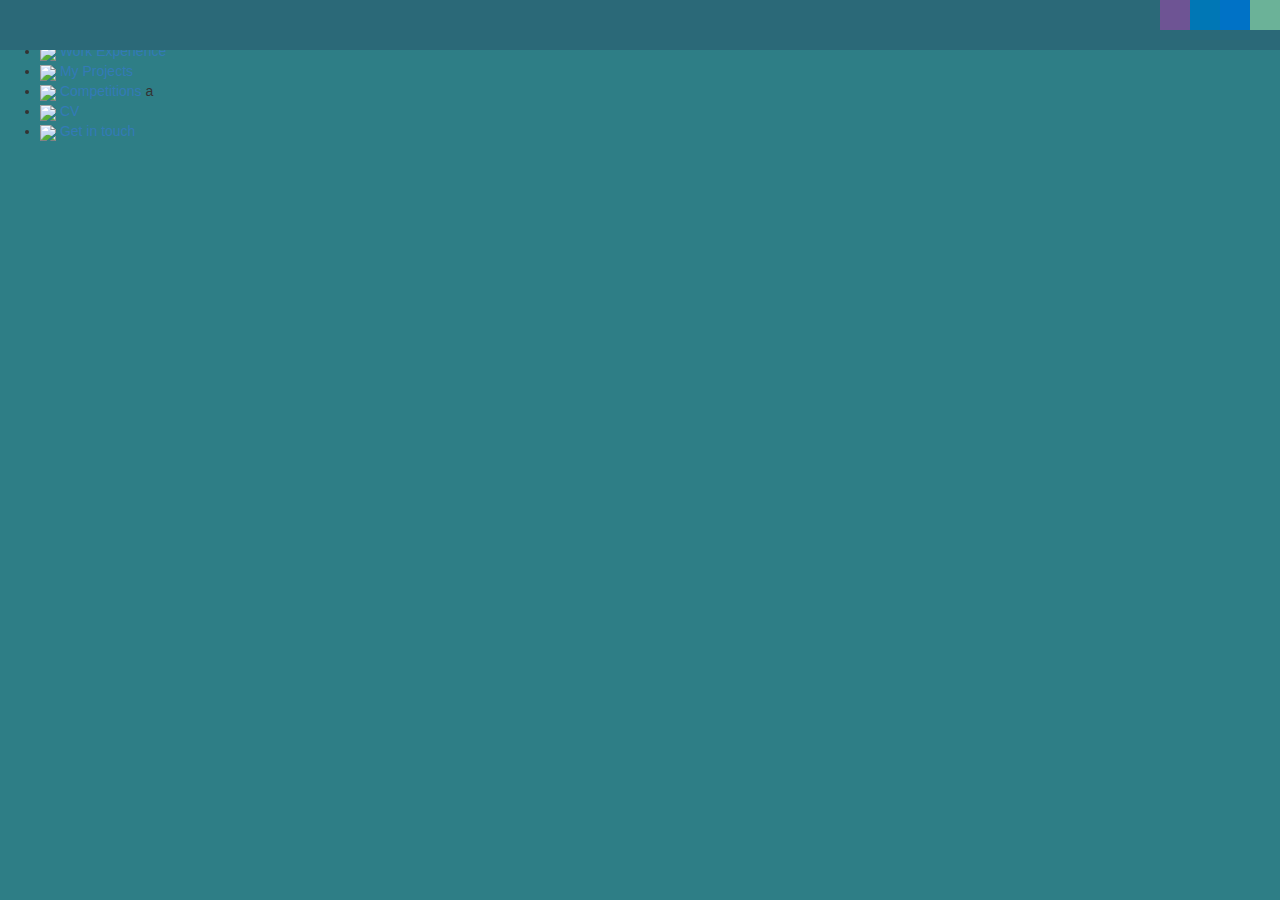
==== Portfolio/Index.html @ b5e85e82 "Home button background change" ====
﻿<!DOCTYPE html>
<html>
<head>
    <meta charset="utf-8" />
    <link rel="stylesheet" href="https://maxcdn.bootstrapcdn.com/bootstrap/3.4.0/css/bootstrap.min.css">
    <script src="https://ajax.googleapis.com/ajax/libs/jquery/3.3.1/jquery.min.js"></script>
    <script src="https://maxcdn.bootstrapcdn.com/bootstrap/3.3.7/js/bootstrap.min.js"></script>
    <link rel="stylesheet" href="https://use.fontawesome.com/releases/v5.7.2/css/all.css" integrity="sha384-fnmOCqbTlWIlj8LyTjo7mOUStjsKC4pOpQbqyi7RrhN7udi9RwhKkMHpvLbHG9Sr" crossorigin="anonymous">
    <link rel="stylesheet" href="https://cdn.metroui.org.ua/v4/css/metro-all.min.css">
    <script src="https://ajax.googleapis.com/ajax/libs/jquery/3.3.1/jquery.min.js"></script>
    <script src="https://maxcdn.bootstrapcdn.com/bootstrap/3.4.0/js/bootstrap.min.js"></script>
   
    <link  rel="stylesheet"type="text/css" href="TemplateStyle.css" />
    <link rel="stylesheet" type="text/css" href="HomeStyle.css" />
    <link rel="stylesheet" type="text/css" href="GridStyle.css" />

    <title></title>
</head>
<body data-spy="scroll" data-target=".navbar" data-offset="50">

    <nav class="navbar navbar-inverse navbar-fixed-top">
        <div class="container-fluid">
            
            <ul class="nav navbar-nav navbar-right">
                
                <li> <a href="#" class="fab fa-github" style="background-color:#6e5494" title="Check out my GitHub!" data-toggle="popover" data-placement="bottom" data-trigger="focus" data-content="<a href='https://www.github.com/nodonnell98'  target=_blank>github.com/nodonnell98</a>" data-html="true"></a></li>
                <li><a href="#" class="fab fa-linkedin-in" style="background-color:#0077B5" title="Let's connect on LinkedIn" data-toggle="popover" data-placement="bottom"  data-trigger="focus" data-content="<a href='https://www.linkedin.com/in/nodonnell/'  target=_blank>linkedin.com/in/nodonnell/</a>" data-html="true"></a></li>
                <li><a href="#" class="fas fa-envelope" style="background-color:#0072c6" title="Send me an email" data-toggle="popover" data-placement="bottom"  data-trigger="focus" data-content="<a href='https://niall_d98@hotmail.com'  target=_blank>niall_od98@hotmail.com</a>" data-html="true"></a></li>
                <li><a href="#rig" class="fas fa-home" style="background-color:#6bb298"></a></li>
                
            </ul>



        </div>
    </nav>
    
    <div id="section1" class="container-fluid">
        <img id ="Hello" src="Images/Niall_background_final.jpg" alt="Hello there!" />
     </div>





    <div style="position:relative;">
        <ul id="rig">
            <li>
                <a class="rig-cell" href="About.html" style="padding: 0%; margin: 0%;">
                    <img class="rig-img" src="Images/Project.jpg">
                    <span class="rig-overlay"></span>
                    <span class="rig-text">About me</span>
                </a>
            </li>
            <li>
                <a class="rig-cell" href="Work.html" style="padding: 0%; margin: 0%;">
                    <img class="rig-img" src="Images/breifcase.jpg">
                    <span class="rig-overlay"></span>
                    <span class="rig-text">Work Experience</span>
                </a>
            </li>
            <li>
                <a class="rig-cell" href="Project.html" style="padding: 0%; margin: 0%;">
                    <img class="rig-img" src="Images/laptop.jpg">
                    <span class="rig-overlay"></span>
                    <span class="rig-text">My Projects</span>
                </a>
            </li>
            <li>
                <a class="rig-cell" href="Competition.html" style="padding: 0%; margin: 0%;">
                    <img class="rig-img" src="Images/medal.jpg">
                    <span class="rig-overlay"></span>
                    <span class="rig-text">Competitions</span>
                </a>a
            </li>

            <li>
                <a class="rig-cell" href="CV/CV_CompSci_Sponge.pdf" style="padding: 0%; margin: 0%;">
                    <img class="rig-img" src="Images/paper.jpg">
                    <span class="rig-overlay"></span>
                    <span class="rig-text">CV</span>
                </a>
            </li>

            <li>
                <a class="rig-cell" href="Contact.html" style="padding: 0%; margin: 0%;">
                    <img class="rig-img" src="Images/Contact.jpg" />
                    <span class="rig-overlay"></span>
                    <span class="rig-text">Get in touch</span>
                </a>
            </li>
        </ul>
    </div>

    <script>
            $(document).ready(function () {
                $('[data-toggle="popover"]').popover();
            });
    </script>


</body>
</html>
---- Portfolio/TemplateStyle.css ----
﻿body {
    background-color: #2E7E86;
}

@font-face {
    font-family: 'caviarDream';
    src: url(Fonts/CaviarDreams.ttf)
}

@font-face {
    font-family: 'caviarDreamB';
    src: url(Fonts/CaviarDreams_Bold.ttf)
}

#section1{
    height: 100%;
    margin: 0px;
    padding: 0px;
}

#section2 {
    height: 100%;
    width: 100%;
    background-color: #2d7d86;
}

.navbar {
    background-color: #2b6978;
    border: none;
    color: ivory;
}

#nameLink {
    font-family: caviarDreamB;
    color: #e4e4b6;
    font-size: 40px;
}

a{
    padding: 10px;
}

.nav.navbar-nav li a {
    color: lightgray;
}
---- Portfolio/HomeStyle.css ----
﻿body {
}

#Hello {
    width: auto%;
    height: 100%;
    margin: 0%
}
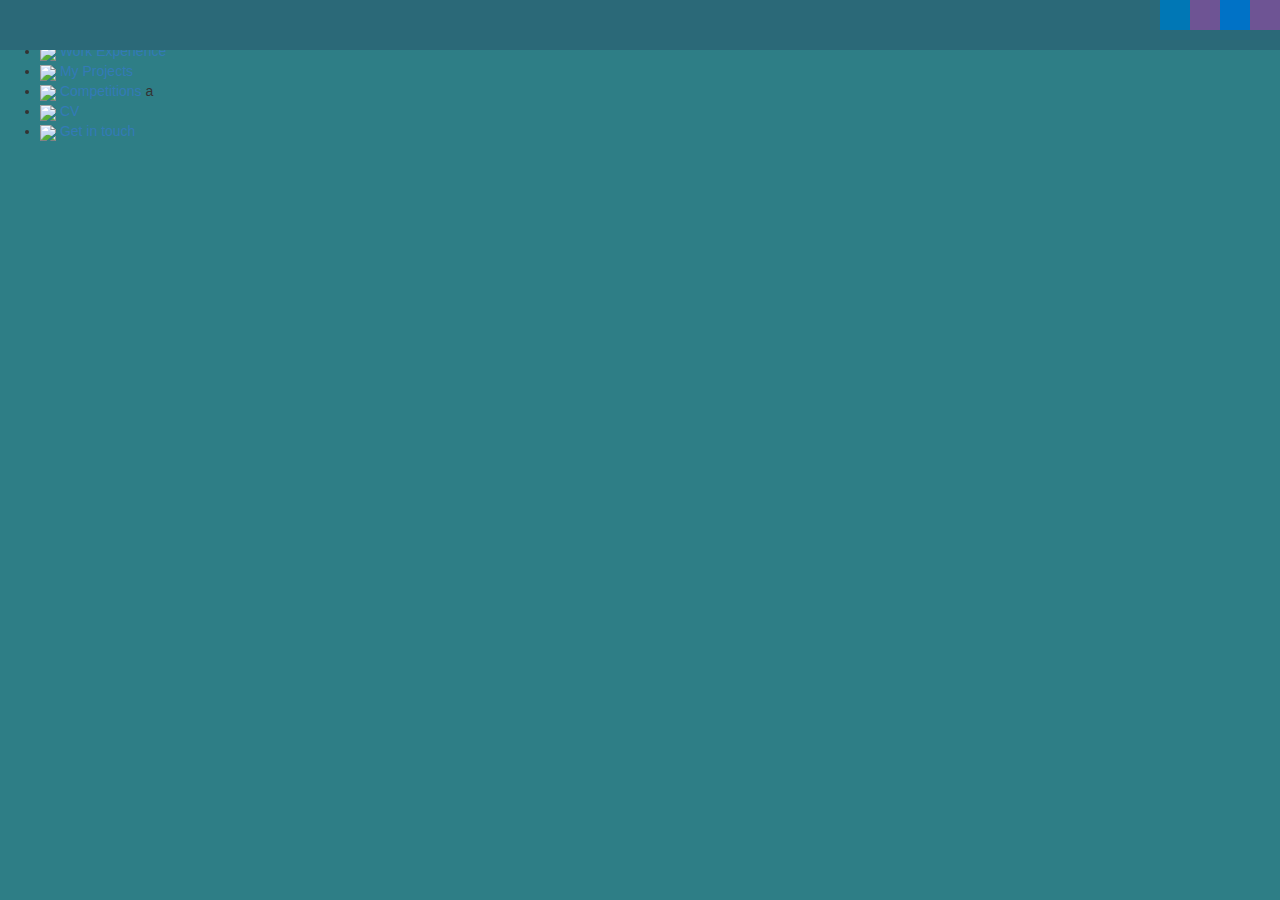
==== commit 720ff166: "Nav bar change" ====
--- a/Portfolio/Index.html
+++ b/Portfolio/Index.html
@@ -22,12 +22,11 @@
         <div class="container-fluid">
             
             <ul class="nav navbar-nav navbar-right">
-                
+                <li><a href="#" class="fab fa-linkedin-in" style="background-color:#0077B5" title="Let's connect on LinkedIn" data-toggle="popover" data-placement="bottom" data-trigger="focus" data-content="<a href='https://www.linkedin.com/in/nodonnell/'  target=_blank>linkedin.com/in/nodonnell/</a>" data-html="true"></a></li>
                 <li> <a href="#" class="fab fa-github" style="background-color:#6e5494" title="Check out my GitHub!" data-toggle="popover" data-placement="bottom" data-trigger="focus" data-content="<a href='https://www.github.com/nodonnell98'  target=_blank>github.com/nodonnell98</a>" data-html="true"></a></li>
-                <li><a href="#" class="fab fa-linkedin-in" style="background-color:#0077B5" title="Let's connect on LinkedIn" data-toggle="popover" data-placement="bottom"  data-trigger="focus" data-content="<a href='https://www.linkedin.com/in/nodonnell/'  target=_blank>linkedin.com/in/nodonnell/</a>" data-html="true"></a></li>
-                <li><a href="#" class="fas fa-envelope" style="background-color:#0072c6" title="Send me an email" data-toggle="popover" data-placement="bottom"  data-trigger="focus" data-content="<a href='https://niall_d98@hotmail.com'  target=_blank>niall_od98@hotmail.com</a>" data-html="true"></a></li>
-                <li><a href="#rig" class="fas fa-home" style="background-color:#6bb298"></a></li>
-                
+                <li><a href="#" class="fas fa-envelope" style="background-color:#0072c6" title="Send me an email" data-toggle="popover" data-placement="bottom" data-trigger="focus" data-content="<a href='niall_d98@hotmail.com'  target=_blank>niall_od98@hotmail.com</a>" data-html="true"></a></li>
+                <li><a href="#rig" class="fas fa-home" style="background-color:#6e5494"></a></li>
+
             </ul>
 
 
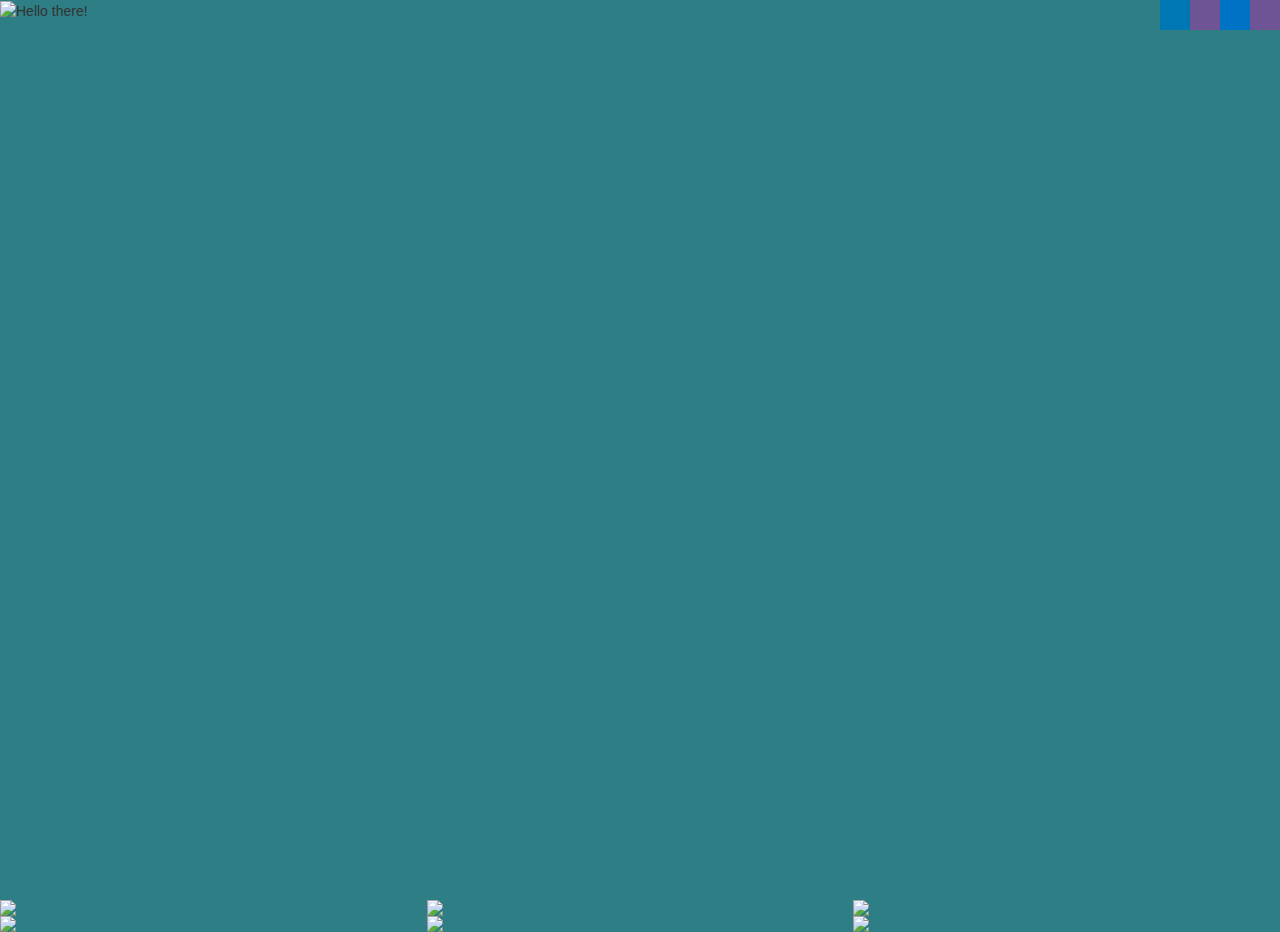
==== commit d377ebc5: "Further screen size configuration" ====
--- a/Portfolio/Index.html
+++ b/Portfolio/Index.html
@@ -22,10 +22,10 @@
         <div class="container-fluid">
             
             <ul class="nav navbar-nav navbar-right">
-                <li><a href="#" class="fab fa-linkedin-in" style="background-color:#0077B5" title="Let's connect on LinkedIn" data-toggle="popover" data-placement="bottom" data-trigger="focus" data-content="<a href='https://www.linkedin.com/in/nodonnell/'  target=_blank>linkedin.com/in/nodonnell/</a>" data-html="true"></a></li>
-                <li> <a href="#" class="fab fa-github" style="background-color:#6e5494" title="Check out my GitHub!" data-toggle="popover" data-placement="bottom" data-trigger="focus" data-content="<a href='https://www.github.com/nodonnell98'  target=_blank>github.com/nodonnell98</a>" data-html="true"></a></li>
-                <li><a href="#" class="fas fa-envelope" style="background-color:#0072c6" title="Send me an email" data-toggle="popover" data-placement="bottom" data-trigger="focus" data-content="<a href='niall_d98@hotmail.com'  target=_blank>niall_od98@hotmail.com</a>" data-html="true"></a></li>
-                <li><a href="#rig" class="fas fa-home" style="background-color:#6e5494"></a></li>
+                <li><a href="#" class="fab fa-linkedin-in" style="background-color:#0077B5; color: lightgray;" title="Let's connect on LinkedIn" data-toggle="popover" data-placement="bottom" data-trigger="focus" data-content="<a href='https://www.linkedin.com/in/nodonnell/'  target=_blank>linkedin.com/in/nodonnell/</a>" data-html="true"></a></li>
+                <li> <a href="#" class="fab fa-github" style="background-color:#6e5494; color: lightgray;" title="Check out my GitHub!" data-toggle="popover" data-placement="bottom" data-trigger="focus" data-content="<a href='https://www.github.com/nodonnell98'  target=_blank>github.com/nodonnell98</a>" data-html="true"></a></li>
+                <li><a href="#" class="fas fa-envelope" style="background-color:#0072c6; color: lightgray;" title="Send me an email" data-toggle="popover" data-placement="bottom" data-trigger="focus" data-content="niall_od98@hotmail.com"></a></li>
+                <li><a href="#rig" class="fas fa-home" style="background-color:#6e5494; color: lightgray;"></a></li>
 
             </ul>
 
@@ -74,7 +74,7 @@
             </li>
 
             <li>
-                <a class="rig-cell" href="CV/CV_CompSci_Sponge.pdf" style="padding: 0%; margin: 0%;">
+                <a class="rig-cell" href="CVPage.html" style="padding: 0%; margin: 0%;">
                     <img class="rig-img" src="Images/paper.jpg">
                     <span class="rig-overlay"></span>
                     <span class="rig-text">CV</span>
--- a/Portfolio/TemplateStyle.css
+++ b/Portfolio/TemplateStyle.css
@@ -1,6 +1,12 @@
-﻿body {
+﻿
+
+html, body {
+    height: 100%;
+    margin: 0;
+    padding: 0;
     background-color: #2E7E86;
 }
+
 
 @font-face {
     font-family: 'caviarDream';
@@ -18,6 +24,7 @@
     padding: 0px;
 }
 
+
 #section2 {
     height: 100%;
     width: 100%;
@@ -25,10 +32,10 @@
 }
 
 .navbar {
-    background-color: #2b6978;
+    background-color: transparent;
     border: none;
-    color: ivory;
 }
+
 
 #nameLink {
     font-family: caviarDreamB;
@@ -41,7 +48,45 @@
 }
 
 .nav.navbar-nav li a {
-    color: lightgray;
+    color: black;
+}
+
+.fab, .fas {
+    color: ;
+}
+
+#Hello {
+    width: 85%;
+    height: auto;
+    margin: 0%
 }
 
 
+
+@viewport {
+    width: device-width;
+    zoom: 1.0;
+}
+
+@media screen and (min-width:320px) and (max-width:920px) {
+    /* for screens that are at least 320 pixels wide but less than or equal to 640 pixels wide */
+
+    .navbar {
+        display: none;
+    }
+}
+
+
+@media (max-resolution: 96dpi) {
+    .navbar{
+        height: 75px;
+    }
+
+    .fab, .fas {
+        height: 100%;
+        width: auto;
+    }
+}
+
+
+
--- a/Portfolio/GridStyle.css
+++ b/Portfolio/GridStyle.css
@@ -0,0 +1,142 @@
+﻿body {
+}
+
+#rig {
+    max-width: 100%;
+    margin: 0%; /*center aligned*/
+    padding: 0%;
+    font-size: 0; /* Remember to change it back to normal font size if have captions */
+    list-style: none;
+}
+
+    #rig li {
+        display: inline-block;
+        *display: inline; /*for IE6 - IE7*/
+        width: 25%;
+        vertical-align: middle;
+        box-sizing: content-box;
+        margin: 0;
+        padding: 0;
+    }
+
+
+/* The wrapper for each item */
+.rig-cell {
+    /*margin:12px;
+    box-shadow:0 0 6px rgba(0,0,0,0.3);*/
+    display: block;
+    position: relative;
+    overflow: hidden;
+    padding: 0%;
+    margin: 0%;
+}
+
+/* If have the image layer */
+.rig-img {
+    display: block;
+    width: 100%;
+    height: auto;
+    border: none;
+    transform: scale(1);
+    transition: all 1s;
+}
+
+#rig li:hover .rig-img {
+    transform: scale(1.05);
+}
+
+/* If have the overlay layer */
+.rig-overlay {
+    position: absolute;
+    display: block;
+    top: 0;
+    left: 0;
+    bottom: 0;
+    right: 0;
+    margin: auto;
+    background: #e4e4b6 url(img/link.png) no-repeat center 20%;
+    background-size: 50px 50px;
+    opacity: 0;
+    filter: alpha(opacity=0); /*For IE6 - IE8*/
+    transition: all 0.6s;
+}
+
+#rig li:hover .rig-overlay {
+    opacity: 0.8;
+}
+
+/* If have captions */
+.rig-text {
+    display: block;
+    padding: 0 30px;
+    box-sizing: border-box;
+    position: absolute;
+    left: 0;
+    width: 100%;
+    text-align: center;
+    text-transform: capitalize;
+    font-size: 18px;
+    font-weight: bold;
+    font-family: 'Oswald', sans-serif;
+    font-weight: normal !important;
+    top: 40%;
+    color: #2d7d86;
+    opacity: 0;
+    filter: alpha(opacity=0); /*For older IE*/
+    transform: translateY(-20px);
+    transition: all .3s;
+}
+
+#rig li:hover .rig-text {
+    transform: translateY(0px);
+    opacity: 0.9;
+}
+
+@media (max-width: 9000px) {
+    #rig li {
+        width: 25%;
+    }
+}
+
+@media (max-width: 700px) {
+    #rig li {
+        width: 33.33%;
+    }
+}
+
+@media (max-width: 550px) {
+    #rig li {
+        width: 50%;
+    }
+}
+
+#rig li {
+    width: 33.333333%;
+}
+
+@viewport {
+    width: device-width;
+    zoom: 1.0;
+}
+
+@media screen and (min-width:320px) and (max-width:920px) {
+    /* for screens that are at least 320 pixels wide but less than or equal to 640 pixels wide */
+    .rig-text {
+
+        opacity: 0.8;
+        color: white;
+
+    }
+
+    .rig-overlay{
+        opacity: 0.3;
+    }
+
+}
+
+@media (max-resolution: 96dpi) {
+
+    .rig-text{
+        font-size: 36px;
+    }
+}
